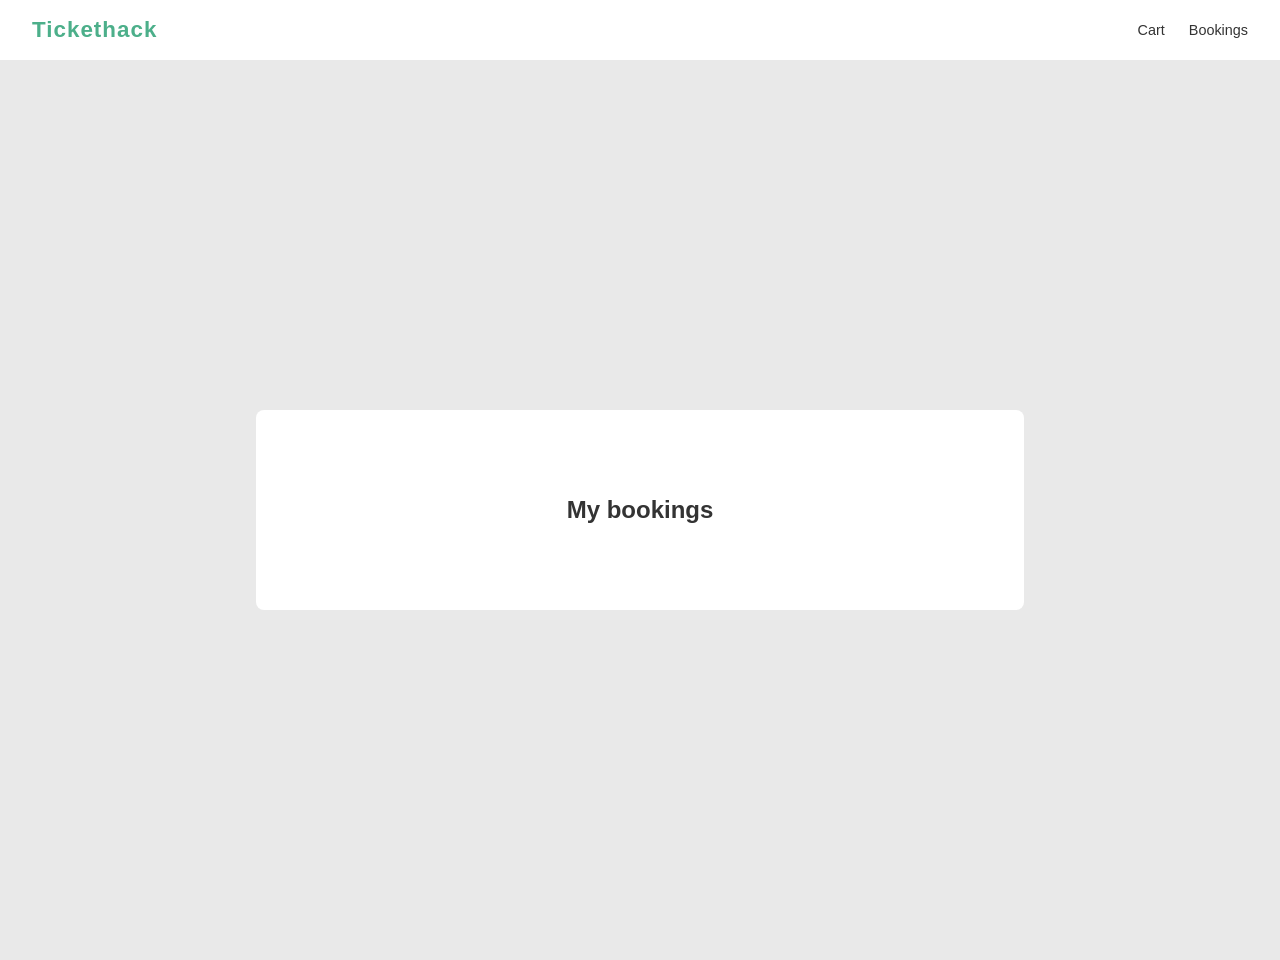
==== bookings.html @ c84679ad "names adjustments, improve arch" ====
<!DOCTYPE html>
<html lang="en">
<head>
    <meta charset="UTF-8">
    <meta name="viewport" content="width=device-width, initial-scale=1.0">
    <title>Bookings — Tickethack</title>
    <link rel="stylesheet" href="css/style.css">
    <script src="js/header.js" defer></script>
    <script src="js/script.js" defer></script>
</head>
<body>
    <header id="header"></header>
    <main id="container">
        <div id="content">
            <h1>My bookings</h1>
        </div>
    </main>
</body>
</html>
---- css/style.css ----
* {
    margin: 0;
    padding: 0;
    box-sizing: border-box;
}

body {
    font-family: sans-serif;
}

#container-home {
    width: 100%;
    height: 100vh;
    background-image: url("../images/background.jpg");
    background-size: cover;
    background-position: center;
    display: flex;
    flex-direction: column;
    align-items: center;
    padding-top: 15px;
    color: white;
    text-align: center;
}

#container-home h1 {
    font-size: 2rem;
    margin-bottom: 10px;
}

#container-home > p {
    font-size: 0.95rem;
    margin-bottom: 30px;
}

#cards {
    display: flex;
    gap: 90px;
}

.card1, .card2 {
    background: white;
    border-radius: 8px;
    padding: 24px;
    width: 240px;      
    height: 270px;
    display: flex;
    flex-direction: column;
    gap: 0;
    color: #333;
}

.card1 input {
    border: none;
    background-color: #f0f0f0;
    padding: 8px 8px;
    font-size: 0.6.5rem;
    outline: none;
    width: 100%;
    border-radius: 0;
}

.card1 input:nth-child(1) {
    border-radius: 4px 4px 0 0;
    border-bottom: 1px solid #ccc;
}

.card1 input:nth-child(2) {
    border-top: 1px solid #ddd;
    border-radius: 0 0 4px 4px;
}

.card1 input:nth-child(3) {
    border-radius: 4px;
    margin-top: 30px;
}

.button {
    background: #4caf8a;
    color: white;
    border: none;
    padding: 10px;
    border-radius: 4px;
    cursor: pointer;
    font-size: 0.70rem;
    margin-top: 60px;
}

.card2 {
    align-items: center;
    justify-content: center;
}

.card2 img {
    width: 90px;
}

.card2 hr {
    width: 100%;
    border: 1px solid #4caf8a;
    margin-top: 35px;

}

.card2 p {
    font-size: 0.85rem;
    text-align: center;
    margin-top: 30px;
    
}

/* ── Header component ── */
#header {
    background-color: #fff;
    padding: 0 32px;
    height: 60px;
    display: flex;
    align-items: center;
}

.header-nav {
    display: flex;
    align-items: center;
    justify-content: space-between;
    width: 100%;
}

.header-logo {
    color: #4caf8a;
    text-decoration: none;
    font-size: 1.4rem;
    font-weight: bold;
    letter-spacing: 1px;
}

.header-links {
    list-style: none;
    display: flex;
    gap: 24px;
}

.header-links a {
    color: #333;
    text-decoration: none;
    font-size: 0.9rem;
    transition: color 0.2s;
}

.header-links a:hover {
    color: #4caf8a;
}

#container {
    background: #e9e9e9;
    height: 100vh;
    display: flex;
    flex-direction: column;
    width: 100%;
    align-items: center;
    justify-content: center;
}

#content {
    background: white;
    padding: 24px;
    border-radius: 8px;
    width: 60%;
    min-height: 200px;
    display: flex;
    flex-direction: column;
    align-items: center;
    justify-content: center;
}
#content h1 {
    font-size: 1.5rem;
    color: #333;
}
.list {
    margin-top: 20px;
    width: 100%;
    display: flex;
    gap: 12px;
    align-items: center;

}

.list li {
    list-style: none;
    margin-top: 20px;
    width: 100%;
    background: #f0dada;
    padding: 12px;
    border-radius: 4px;
}
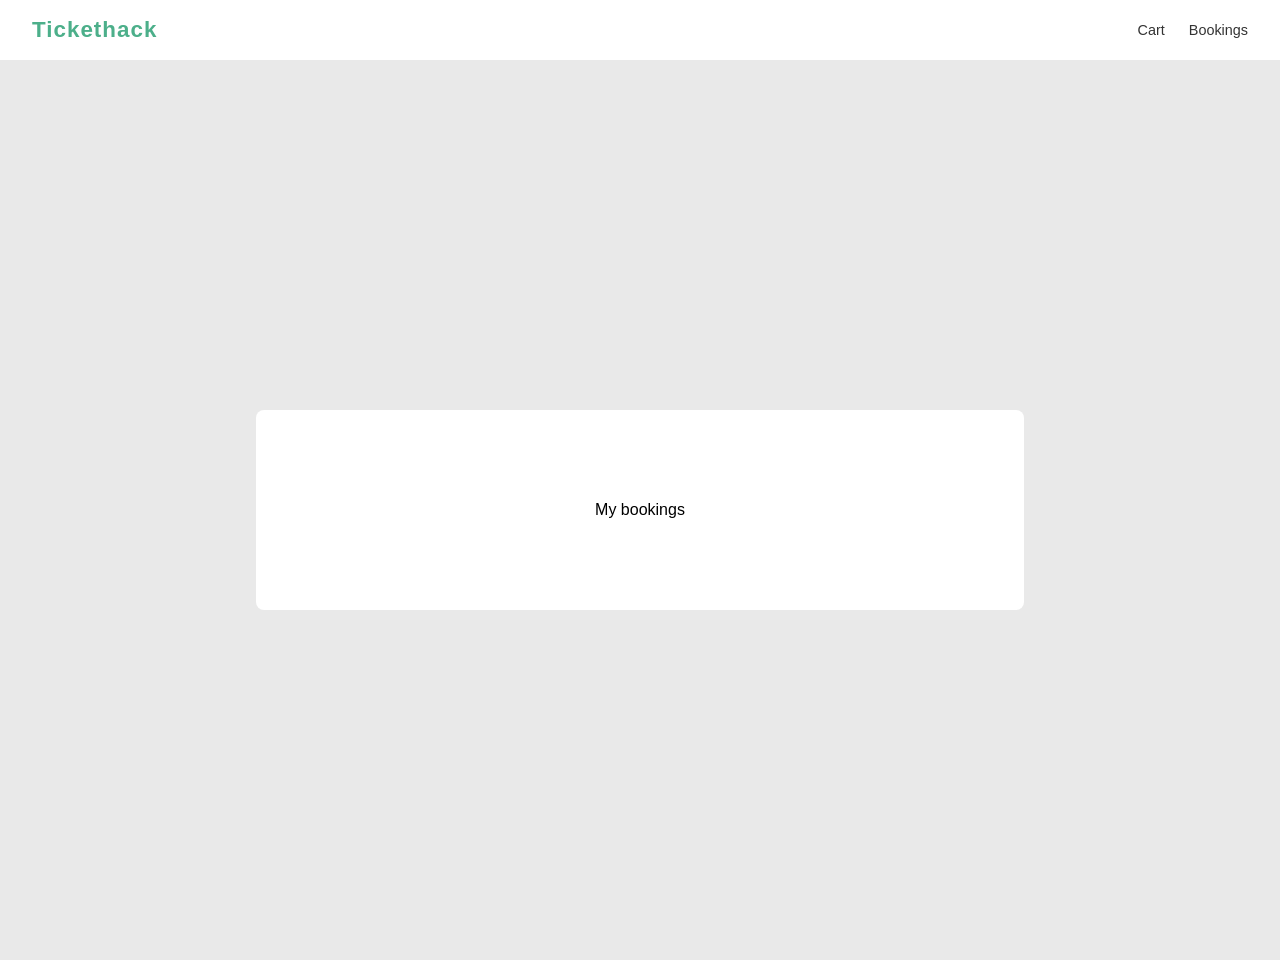
==== commit 56c8fd35: "creation de fonctions" ====
--- a/bookings.html
+++ b/bookings.html
@@ -12,8 +12,10 @@
     <header id="header"></header>
     <main id="container">
         <div id="content">
-            <h1>My bookings</h1>
+            <p>My bookings</p>
         </div>
+         <div id="cards">
+            <div class="card3">
     </main>
 </body>
 </html>
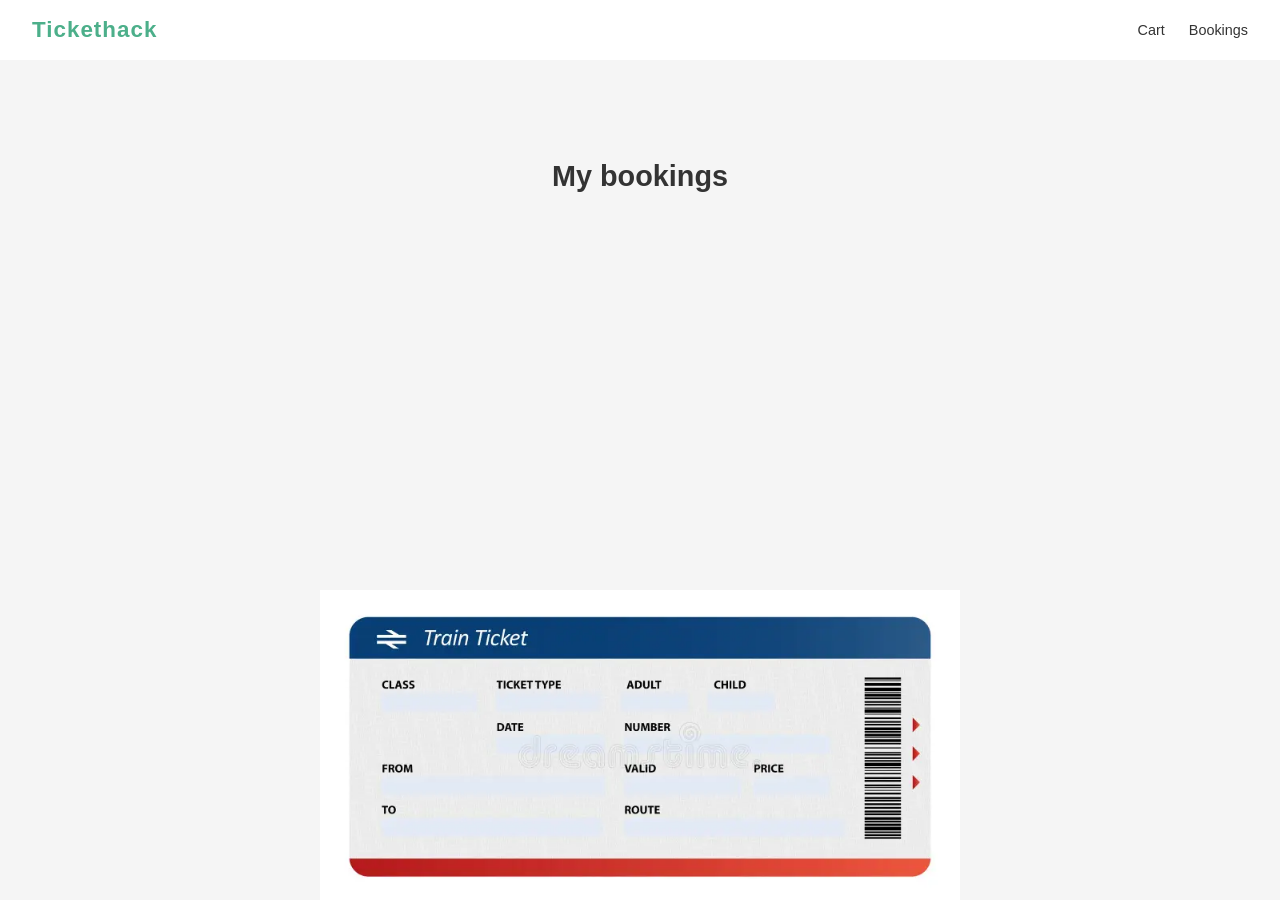
==== commit 0ae64c2c: "booking.html updates" ====
--- a/bookings.html
+++ b/bookings.html
@@ -8,14 +8,14 @@
     <script src="js/header.js" defer></script>
     <script src="js/script.js" defer></script>
 </head>
-<body>
+<body class="booking-page">
     <header id="header"></header>
-    <main id="container">
-        <div id="content">
-            <p>My bookings</p>
-        </div>
+    <main id="container-booking">
+            <h1>My bookings</h1>
          <div id="cards">
             <div class="card3">
+            </div>
+         </div>
     </main>
 </body>
 </html>
--- a/css/style.css
+++ b/css/style.css
@@ -23,13 +23,52 @@
 }
 
 #container-home h1 {
-    font-size: 2rem;
+    font-size: 1.5rem;
     margin-bottom: 10px;
 }
 
 #container-home > p {
     font-size: 0.95rem;
     margin-bottom: 30px;
+}
+#container-cart {
+    width: 100%;
+    height: 100vh;
+    background-color: #f5f5f5; /* 👈 fond gris clair au lieu du noir */
+    background-image: url("../images/empty_shopping_cart.jpg");
+    background-size: 40%;
+    background-repeat: no-repeat;
+    background-position: center bottom; /* 👈 image en bas au centre */
+    display: flex;
+    flex-direction: column;
+    align-items: center;
+    padding-top: 80px; /* 👈 espace sous la navbar */
+    text-align: center;
+}
+
+#container-cart h1 {
+    color: #333; /* 👈 titre foncé sur fond clair */
+    font-size: 1.8rem;
+    margin-bottom: 10px;
+}
+
+#container-booking h1 {
+    color: #333;
+    font-size: 1.8rem;
+    margin-top: 80px;
+}
+
+#empty-message {
+    color: #888;
+    font-size: 1rem;
+    margin-top: 10px;
+}
+
+.cart-page header {
+  background-color: transparent;
+  position: absolute;
+  width: 100%;
+  z-index: 10;
 }
 
 #cards {
@@ -88,16 +127,19 @@
 .card2 {
     align-items: center;
     justify-content: center;
+    overflow: scroll
 }
 
 .card2 img {
     width: 90px;
+    
 }
 
 .card2 hr {
     width: 100%;
     border: 1px solid #4caf8a;
     margin-top: 35px;
+    
 
 }
 
@@ -105,7 +147,13 @@
     font-size: 0.85rem;
     text-align: center;
     margin-top: 30px;
-    
+
+}
+
+.card3 {
+
+  background-color: transparent;  
+
 }
 
 /* ── Header component ── */
@@ -159,6 +207,29 @@
     justify-content: center;
 }
 
+.booking-page header {
+    background-color: transparent;
+    position: absolute;
+    width: 100%;
+    z-index: 10;
+}
+
+#container-booking {
+    width: 100%;
+    height: 100vh;
+    background-color: #f5f5f5; /* 👈 fond gris clair au lieu du noir */
+    background-image: url("../images/train-ticket.png");
+    background-size: 50%;
+    background-repeat: no-repeat;
+    background-position: bottom center; /* 👈 image en bas au centre */
+    display: flex;
+    flex-direction: column;
+    align-items: center;
+    padding-top: 80px; /* 👈 espace sous la navbar */ ;
+    text-align: center;
+}
+
+
 #content {
     background: white;
     padding: 24px;
@@ -173,6 +244,7 @@
 #content h1 {
     font-size: 1.5rem;
     color: #333;
+    margin-bottom: 10px;
 }
 .list {
     margin-top: 20px;
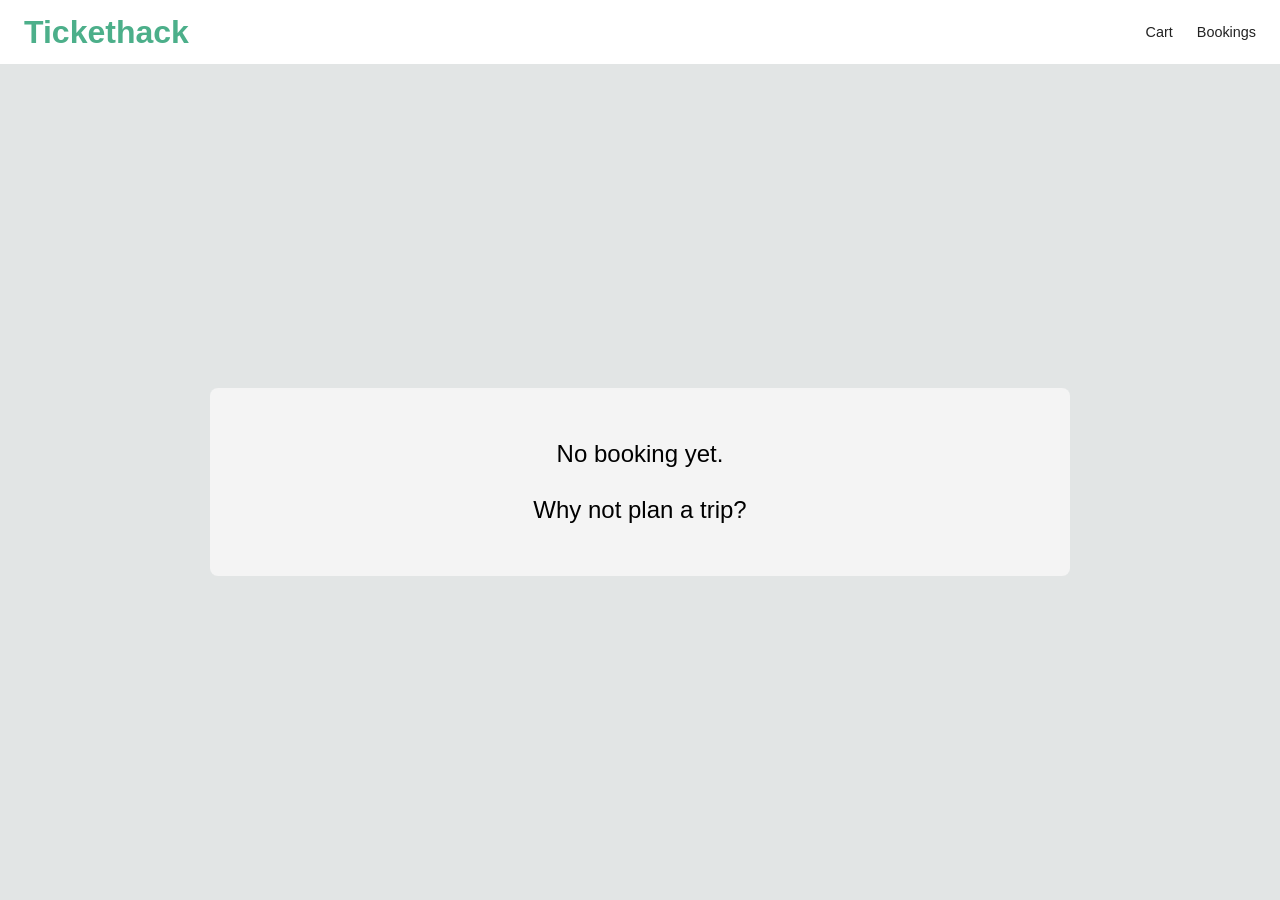
==== commit 13ad5baf: "sytles adjustments, BE integration" ====
--- a/bookings.html
+++ b/bookings.html
@@ -6,16 +6,15 @@
     <title>Bookings — Tickethack</title>
     <link rel="stylesheet" href="css/style.css">
     <script src="js/header.js" defer></script>
-    <script src="js/script.js" defer></script>
+    <script src="js/bookings.js" defer></script>
 </head>
-<body class="booking-page">
+<body class="panel-page">
     <header id="header"></header>
-    <main id="container-booking">
-            <h1>My bookings</h1>
-         <div id="cards">
-            <div class="card3">
-            </div>
-         </div>
+    <main id="container" class="centered-layout">
+        <div id="content">
+            <p class="empty-line">No booking yet.</p>
+            <p class="empty-line">Why not plan a trip?</p>
+        </div>
     </main>
 </body>
 </html>
--- a/css/style.css
+++ b/css/style.css
@@ -1,265 +1,362 @@
 * {
-    margin: 0;
-    padding: 0;
-    box-sizing: border-box;
+  margin: 0;
+  padding: 0;
+  box-sizing: border-box;
 }
 
 body {
-    font-family: sans-serif;
+  font-family: Arial, Helvetica, sans-serif;
+}
+#header {
+  background-color: #ffffff;
+  padding: 0 24px;
+  height: 64px;
+  display: flex;
+  align-items: center;
+}
+
+.header-nav {
+  display: flex;
+  align-items: center;
+  justify-content: space-between;
+  width: 100%;
+}
+
+.header-logo {
+  color: #4caf8a;
+  text-decoration: none;
+  font-size: 2rem;
+  font-weight: 700;
+}
+
+.header-links {
+  list-style: none;
+  display: flex;
+  gap: 24px;
+}
+
+.header-links a {
+  color: #222;
+  text-decoration: none;
+  font-size: 0.9rem;
 }
 
 #container-home {
-    width: 100%;
-    height: 100vh;
-    background-image: url("../images/background.jpg");
-    background-size: cover;
-    background-position: center;
-    display: flex;
+  width: 100%;
+  min-height: calc(100vh - 64px);
+  background-image: linear-gradient(rgba(130, 170, 255, 0.26), rgba(20, 24, 37, 0.16)), url('../images/background.jpg');
+  background-size: cover;
+  background-position: center;
+  display: flex;
+  flex-direction: column;
+  align-items: center;
+  padding: 26px 24px;
+  color: #ffffff;
+  text-align: center;
+}
+
+#container-home h1 {
+  font-size: 3rem;
+  margin-top: 10px;
+}
+
+#container-home > p {
+  font-size: 1.9rem;
+  margin-top: 16px;
+  margin-bottom: 40px;
+}
+
+#cards {
+  display: flex;
+  gap: 90px;
+  width: 100%;
+  max-width: 1120px;
+  justify-content: center;
+}
+
+.card1,
+.card2 {
+  background: #f5f5f5;
+  border-radius: 8px;
+  padding: 24px;
+  width: 430px;
+  height: 420px;
+  display: flex;
+  flex-direction: column;
+  color: #333;
+}
+
+.card1 input {
+  border: none;
+  background-color: #e6e6e6;
+  padding: 16px;
+  font-size: 1.3rem;
+  outline: none;
+  width: 100%;
+}
+
+.card1 input:nth-child(1) {
+  border-radius: 4px 4px 0 0;
+  border-bottom: 1px solid #c6c6c6;
+}
+
+.card1 input:nth-child(2) {
+  border-radius: 0 0 4px 4px;
+}
+
+.card1 input:nth-child(3) {
+  border-radius: 4px;
+  margin-top: 40px;
+}
+
+.button {
+  background: #4caf8a;
+  color: #ffffff;
+  border: none;
+  padding: 10px;
+  border-radius: 4px;
+  cursor: pointer;
+  font-size: 1rem;
+}
+
+#searchBtn {
+  margin-top: auto;
+}
+
+.card2 {
+  align-items: center;
+  justify-content: center;
+}
+
+.card2 img {
+  width: 120px;
+}
+
+.card2 hr {
+  width: 100%;
+  border: 0;
+  border-top: 2px solid #4caf8a;
+  margin-top: 28px;
+}
+
+.card2 p {
+  font-size: 1.2rem;
+  text-align: center;
+  margin-top: 32px;
+}
+
+.card2.card2--results {
+  justify-content: flex-start;
+  gap: 10px;
+  overflow-y: auto;
+  padding-right: 12px;
+}
+
+.trip {
+  display: flex;
+  align-items: center;
+  gap: 12px;
+  background: #ece8e8;
+  padding: 12px;
+  border-radius: 4px;
+  font-size: 1.08rem;
+}
+
+.trip-route {
+  flex: 1;
+  text-align: left;
+}
+
+.trip-time,
+.trip-price {
+  min-width: 64px;
+  text-align: center;
+}
+
+.trip .button {
+  margin-left: auto;
+  width: 62px;
+  font-size: 0.82rem;
+  padding: 8px 0;
+}
+
+.panel-page {
+  background: #e2e5e5;
+}
+
+.centered-layout {
+  min-height: calc(100vh - 64px);
+  display: flex;
+  align-items: center;
+  justify-content: center;
+  padding: 24px;
+}
+
+#content {
+  background: #f4f4f4;
+  width: min(860px, 92vw);
+  border-radius: 8px;
+  padding: 38px 50px;
+  display: flex;
+  flex-direction: column;
+  align-items: center;
+}
+
+.panel-card {
+  height: 360px;
+}
+
+.panel-card--filled {
+  justify-content: flex-start;
+  overflow: hidden;
+}
+
+#content h1 {
+  font-size: 1.6rem;
+  margin-bottom: 24px;
+  font-weight: 400;
+}
+
+.empty-line {
+  font-size: 1.5rem;
+  margin: 14px 0;
+}
+
+.list {
+  list-style: none;
+  width: 100%;
+  display: flex;
+  flex-direction: column;
+  gap: 12px;
+}
+
+.panel-card--filled .list {
+  flex: 1;
+  min-height: 0;
+  overflow-y: auto;
+  padding-right: 6px;
+}
+
+.list-item {
+  width: 100%;
+  background: #ece8e8;
+  border-radius: 4px;
+  padding: 14px;
+  display: flex;
+  align-items: center;
+  justify-content: space-between;
+  gap: 12px;
+  font-size: 1.1rem;
+}
+
+.cart-footer {
+  width: calc(100% + 100px);
+  margin: 18px -50px -38px;
+  background: #01154f;
+  border-radius: 0 0 8px 8px;
+  padding: 18px 50px;
+  color: #fff;
+  display: flex;
+  align-items: center;
+  justify-content: space-between;
+  font-size: 1.2rem;
+  flex-shrink: 0;
+}
+
+.purchase-btn {
+  width: 116px;
+  font-size: 0.95rem;
+}
+
+.btn-delete {
+  width: 28px;
+  height: 28px;
+  padding: 0;
+  font-size: 0.9rem;
+}
+
+.bookings-separator {
+  width: 210px;
+  border: 0;
+  border-top: 1px solid #1b2240;
+  margin: 34px 0 12px;
+}
+
+.bookings-signature {
+  color: #4caf8a;
+  font-size: 1rem;
+}
+
+.panel-card--bookings .bookings-separator,
+.panel-card--bookings .bookings-signature {
+  flex-shrink: 0;
+}
+
+@media (max-width: 1100px) {
+  #container-home h1 {
+    font-size: 2.2rem;
+  }
+
+  #container-home > p {
+    font-size: 1.25rem;
+  }
+
+  #cards {
     flex-direction: column;
     align-items: center;
-    padding-top: 15px;
-    color: white;
+    gap: 20px;
+  }
+
+  .card1,
+  .card2 {
+    width: min(540px, 94vw);
+    height: 330px;
+  }
+}
+
+@media (max-width: 700px) {
+  .header-logo {
+    font-size: 1.65rem;
+  }
+
+  .header-links a {
+    font-size: 0.82rem;
+  }
+
+  #container-home h1 {
+    font-size: 1.8rem;
+  }
+
+  #container-home > p {
+    font-size: 1rem;
+    margin-bottom: 24px;
+  }
+
+  .card1 input {
+    font-size: 1rem;
+  }
+
+  .trip,
+  .list-item {
+    font-size: 0.94rem;
+  }
+
+  #content {
+    padding: 28px 16px;
+  }
+
+  .panel-card {
+    height: 320px;
+  }
+
+  .cart-footer {
+    width: calc(100% + 32px);
+    margin: 18px -16px -28px;
+    padding: 14px 16px;
+  }
+
+  .empty-line {
+    font-size: 1.1rem;
     text-align: center;
-}
-
-#container-home h1 {
-    font-size: 1.5rem;
-    margin-bottom: 10px;
-}
-
-#container-home > p {
-    font-size: 0.95rem;
-    margin-bottom: 30px;
-}
-#container-cart {
-    width: 100%;
-    height: 100vh;
-    background-color: #f5f5f5; /* 👈 fond gris clair au lieu du noir */
-    background-image: url("../images/empty_shopping_cart.jpg");
-    background-size: 40%;
-    background-repeat: no-repeat;
-    background-position: center bottom; /* 👈 image en bas au centre */
-    display: flex;
-    flex-direction: column;
-    align-items: center;
-    padding-top: 80px; /* 👈 espace sous la navbar */
-    text-align: center;
-}
-
-#container-cart h1 {
-    color: #333; /* 👈 titre foncé sur fond clair */
-    font-size: 1.8rem;
-    margin-bottom: 10px;
-}
-
-#container-booking h1 {
-    color: #333;
-    font-size: 1.8rem;
-    margin-top: 80px;
-}
-
-#empty-message {
-    color: #888;
-    font-size: 1rem;
-    margin-top: 10px;
-}
-
-.cart-page header {
-  background-color: transparent;
-  position: absolute;
-  width: 100%;
-  z-index: 10;
-}
-
-#cards {
-    display: flex;
-    gap: 90px;
-}
-
-.card1, .card2 {
-    background: white;
-    border-radius: 8px;
-    padding: 24px;
-    width: 240px;      
-    height: 270px;
-    display: flex;
-    flex-direction: column;
-    gap: 0;
-    color: #333;
-}
-
-.card1 input {
-    border: none;
-    background-color: #f0f0f0;
-    padding: 8px 8px;
-    font-size: 0.6.5rem;
-    outline: none;
-    width: 100%;
-    border-radius: 0;
-}
-
-.card1 input:nth-child(1) {
-    border-radius: 4px 4px 0 0;
-    border-bottom: 1px solid #ccc;
-}
-
-.card1 input:nth-child(2) {
-    border-top: 1px solid #ddd;
-    border-radius: 0 0 4px 4px;
-}
-
-.card1 input:nth-child(3) {
-    border-radius: 4px;
-    margin-top: 30px;
-}
-
-.button {
-    background: #4caf8a;
-    color: white;
-    border: none;
-    padding: 10px;
-    border-radius: 4px;
-    cursor: pointer;
-    font-size: 0.70rem;
-    margin-top: 60px;
-}
-
-.card2 {
-    align-items: center;
-    justify-content: center;
-    overflow: scroll
-}
-
-.card2 img {
-    width: 90px;
-    
-}
-
-.card2 hr {
-    width: 100%;
-    border: 1px solid #4caf8a;
-    margin-top: 35px;
-    
-
-}
-
-.card2 p {
-    font-size: 0.85rem;
-    text-align: center;
-    margin-top: 30px;
-
-}
-
-.card3 {
-
-  background-color: transparent;  
-
-}
-
-/* ── Header component ── */
-#header {
-    background-color: #fff;
-    padding: 0 32px;
-    height: 60px;
-    display: flex;
-    align-items: center;
-}
-
-.header-nav {
-    display: flex;
-    align-items: center;
-    justify-content: space-between;
-    width: 100%;
-}
-
-.header-logo {
-    color: #4caf8a;
-    text-decoration: none;
-    font-size: 1.4rem;
-    font-weight: bold;
-    letter-spacing: 1px;
-}
-
-.header-links {
-    list-style: none;
-    display: flex;
-    gap: 24px;
-}
-
-.header-links a {
-    color: #333;
-    text-decoration: none;
-    font-size: 0.9rem;
-    transition: color 0.2s;
-}
-
-.header-links a:hover {
-    color: #4caf8a;
-}
-
-#container {
-    background: #e9e9e9;
-    height: 100vh;
-    display: flex;
-    flex-direction: column;
-    width: 100%;
-    align-items: center;
-    justify-content: center;
-}
-
-.booking-page header {
-    background-color: transparent;
-    position: absolute;
-    width: 100%;
-    z-index: 10;
-}
-
-#container-booking {
-    width: 100%;
-    height: 100vh;
-    background-color: #f5f5f5; /* 👈 fond gris clair au lieu du noir */
-    background-image: url("../images/train-ticket.png");
-    background-size: 50%;
-    background-repeat: no-repeat;
-    background-position: bottom center; /* 👈 image en bas au centre */
-    display: flex;
-    flex-direction: column;
-    align-items: center;
-    padding-top: 80px; /* 👈 espace sous la navbar */ ;
-    text-align: center;
-}
-
-
-#content {
-    background: white;
-    padding: 24px;
-    border-radius: 8px;
-    width: 60%;
-    min-height: 200px;
-    display: flex;
-    flex-direction: column;
-    align-items: center;
-    justify-content: center;
-}
-#content h1 {
-    font-size: 1.5rem;
-    color: #333;
-    margin-bottom: 10px;
-}
-.list {
-    margin-top: 20px;
-    width: 100%;
-    display: flex;
-    gap: 12px;
-    align-items: center;
-
-}
-
-.list li {
-    list-style: none;
-    margin-top: 20px;
-    width: 100%;
-    background: #f0dada;
-    padding: 12px;
-    border-radius: 4px;
-}
+  }
+}
